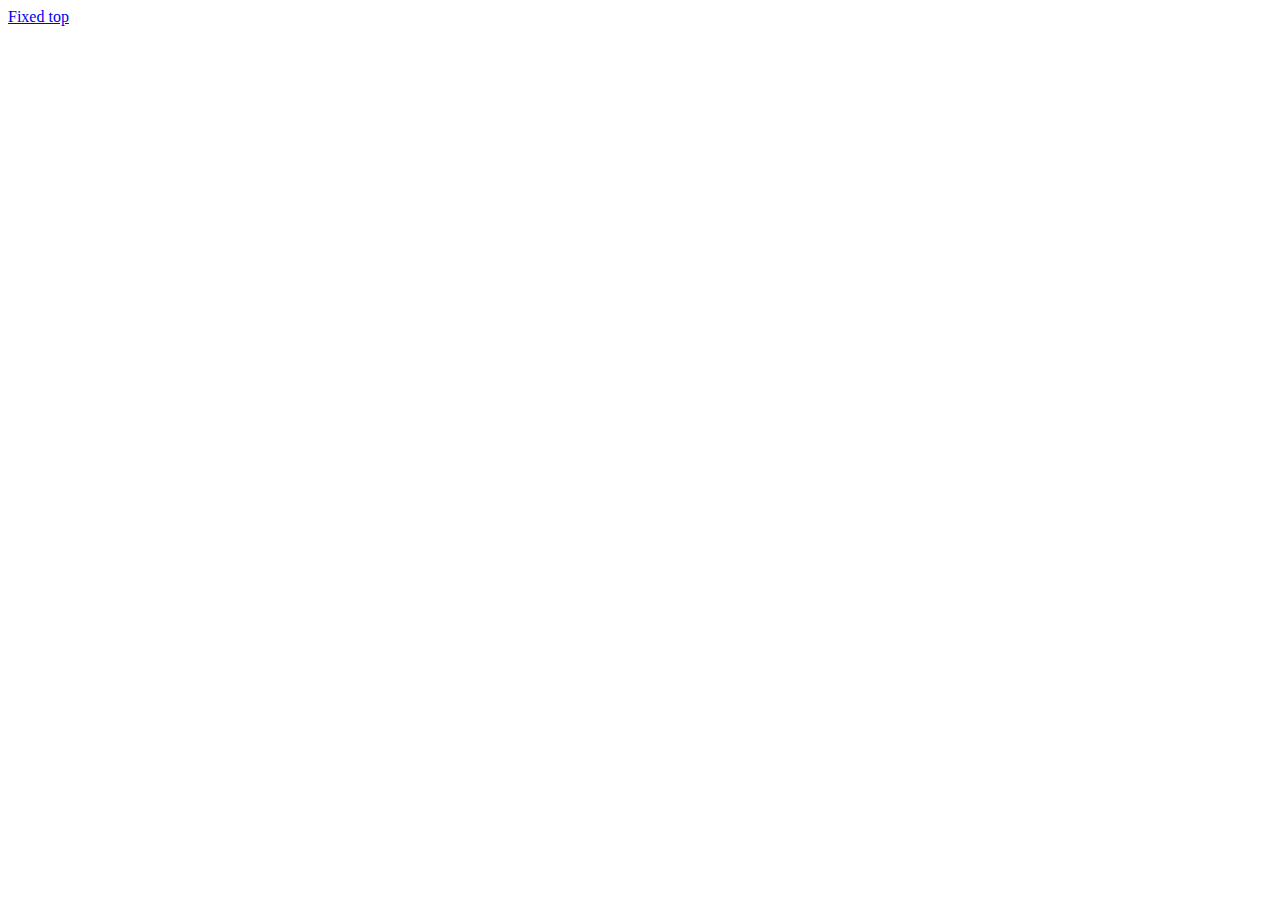
==== index.html @ f2968cff "added another persona, and fixed some typos into the personas file" ====
<!doctype html>
<html lang="en">
<head>
    <meta charset="utf-8">
    <meta name="viewport" content="width=device-width, initial-scale=1">
    <title>Marigold Moon Healing</title>
    <link href="https://cdn.jsdelivr.net/npm/bootstrap@5.2.0-beta1/dist/css/bootstrap.min.css" rel="stylesheet" integrity="sha384-0evHe/X+R7YkIZDRvuzKMRqM+OrBnVFBL6DOitfPri4tjfHxaWutUpFmBp4vmVor" crossorigin="anonymous">
</head>
<body>
<nav class="navbar fixed-top bg-light">
    <div class="container-fluid">
        <a class="navbar-brand" href="#">Fixed top</a>
    </div>
</nav>
<script src="https://cdn.jsdelivr.net/npm/bootstrap@5.2.0-beta1/dist/js/bootstrap.bundle.min.js" integrity="sha384-pprn3073KE6tl6bjs2QrFaJGz5/SUsLqktiwsUTF55Jfv3qYSDhgCecCxMW52nD2" crossorigin="anonymous"></script>
</body>
</html>
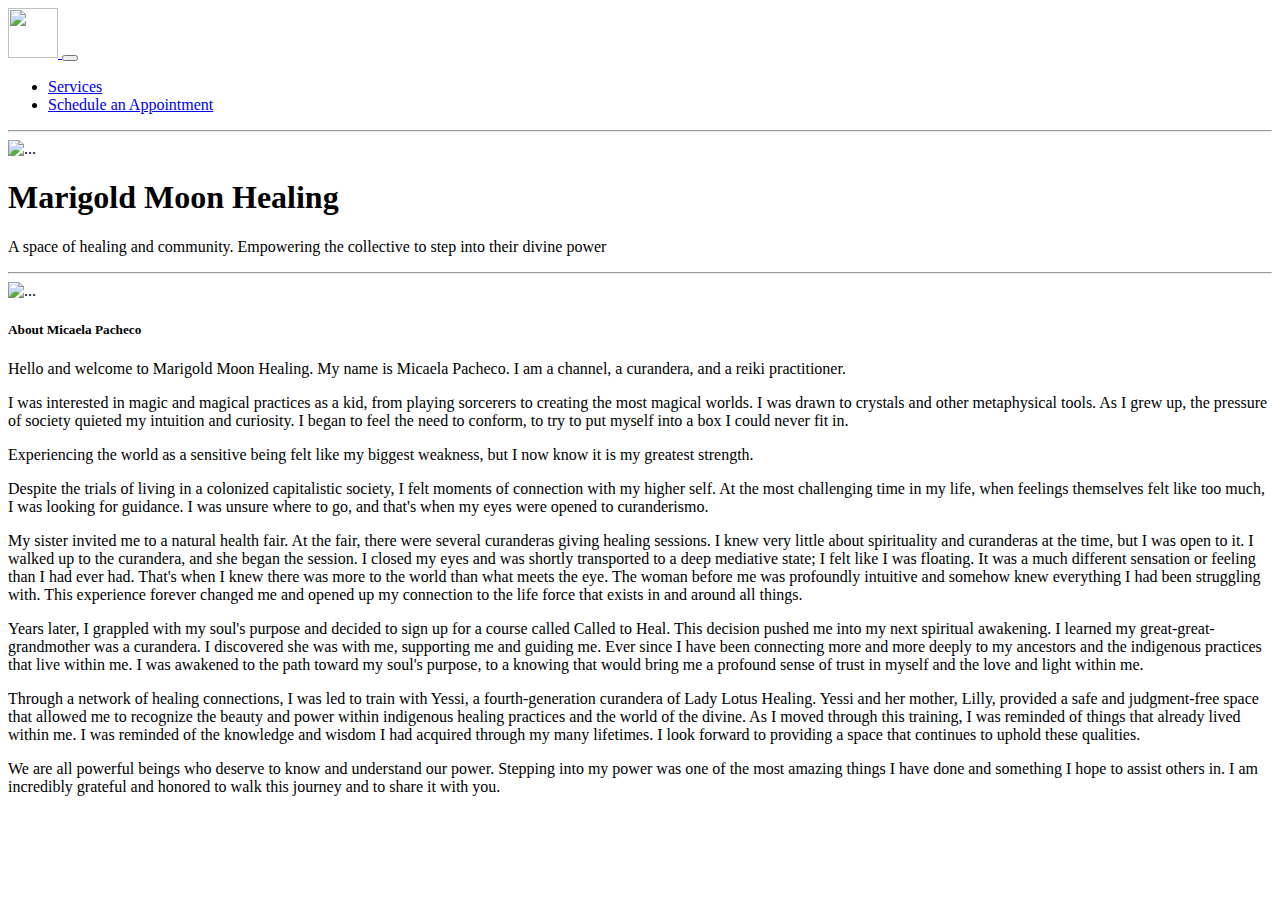
==== commit 61b0a53d: "cleaned up the home page, added placeholder image to bio section, vertically centered text in banner" ====
--- a/index.html
+++ b/index.html
@@ -3,15 +3,110 @@
 <head>
     <meta charset="utf-8">
     <meta name="viewport" content="width=device-width, initial-scale=1">
+    <link href="https://cdn.jsdelivr.net/npm/bootstrap@5.2.0-beta1/dist/css/bootstrap.min.css" rel="stylesheet"
+          integrity="sha384-0evHe/X+R7YkIZDRvuzKMRqM+OrBnVFBL6DOitfPri4tjfHxaWutUpFmBp4vmVor" crossorigin="anonymous">
+    <link rel="stylesheet" type="text/css" href="custom.css">
     <title>Marigold Moon Healing</title>
-    <link href="https://cdn.jsdelivr.net/npm/bootstrap@5.2.0-beta1/dist/css/bootstrap.min.css" rel="stylesheet" integrity="sha384-0evHe/X+R7YkIZDRvuzKMRqM+OrBnVFBL6DOitfPri4tjfHxaWutUpFmBp4vmVor" crossorigin="anonymous">
 </head>
-<body>
-<nav class="navbar fixed-top bg-light">
+<nav class="navbar fixed-top navbar-expand-lg navbar-dark">
     <div class="container-fluid">
-        <a class="navbar-brand" href="#">Fixed top</a>
+        <a class="navbar-brand" href="index.html">
+            <img src="Photos/similar-logo.svg" alt="" width="50px" height="50px">
+        </a>
+        <button class="navbar-toggler" type="button" data-bs-toggle="collapse" data-bs-target="#navbarNav"
+                aria-controls="navbarNav" aria-expanded="false" aria-label="Toggle navigation">
+            <span class="navbar-toggler-icon"></span>
+        </button>
+        <div class="collapse navbar-collapse" id="navbarNav">
+            <ul class="navbar-nav">
+                <li class="nav-item">
+                    <a class="nav-link" href="services.html">Services</a>
+                </li>
+                <li class="nav-item">
+                    <a class="nav-link" href="https://marigoldmoonhealing.as.me/">Schedule an Appointment</a>
+                </li>
+            </ul>
+        </div>
     </div>
 </nav>
-<script src="https://cdn.jsdelivr.net/npm/bootstrap@5.2.0-beta1/dist/js/bootstrap.bundle.min.js" integrity="sha384-pprn3073KE6tl6bjs2QrFaJGz5/SUsLqktiwsUTF55Jfv3qYSDhgCecCxMW52nD2" crossorigin="anonymous"></script>
+
+<body class="pt-5">
+<hr class="my-4">
+<div class="container-fluid mt-4">
+
+    <div class="rounded">
+        <div class="card text-white text-center">
+            <img src="Photos/banner-resize.jpg" class="card-img" alt="...">
+            <div class="card-img-overlay bg-secondary bg-opacity-75">
+                <div class="position-absolute top-50 start-50 translate-middle">
+                    <h1 class="card-title display-1">Marigold Moon Healing</h1>
+                    <p class="card-text">A space of healing and community. Empowering the collective to step into their divine power</p>
+                </div>
+            </div>
+        </div>
+        <hr class="my-4">
+
+        <div class="container-fluid mt-4">
+            <div class="card m-3" style="">
+                <div class="row m-3 g-0">
+                    <div class="col-md-4">
+                        <img src="https://placeholder.pics/svg/500x500"
+                             class="img-fluid rounded" alt="...">
+                    </div>
+                    <div class="col-md-8">
+                        <div class="card-body">
+                            <h5 class="card-title text-center">About Micaela Pacheco</h5>
+                            <p class="card-text">
+                            <p>Hello and welcome to Marigold Moon Healing. My name is Micaela Pacheco. I am a channel, a
+                                curandera, and a reiki practitioner.</p>
+                            <p>I was interested in magic and magical practices as a kid, from playing sorcerers to
+                                creating the most magical worlds. I was drawn to crystals and other metaphysical tools.
+                                As I grew up, the pressure of society quieted my intuition and curiosity. I began to
+                                feel the need to conform, to try to put myself into a box I could never fit in.</p>
+                            <p>Experiencing the world as a sensitive being felt like my biggest weakness, but I now know
+                                it is my greatest strength.</p>
+                            <p>Despite the trials of living in a colonized capitalistic society, I felt moments of
+                                connection with my higher self. At the most challenging time in my life, when feelings
+                                themselves felt like too much, I was looking for guidance. I was unsure where to go, and
+                                that's when my eyes were opened to curanderismo.</p>
+                            <p>My sister invited me to a natural health fair. At the fair, there were several curanderas
+                                giving healing sessions. I knew very little about spirituality and curanderas at the
+                                time, but I was open to it. I walked up to the curandera, and she began the session. I
+                                closed my eyes and was shortly transported to a deep mediative state; I felt like I was
+                                floating. It was a much different sensation or feeling than I had ever had. That's when
+                                I knew there was more to the world than what meets the eye. The woman before me was
+                                profoundly intuitive and somehow knew everything I had been struggling with. This
+                                experience forever changed me and opened up my connection to the life force that exists
+                                in and around all things.</p>
+                            <p>Years later, I grappled with my soul's purpose and decided to sign up for a course called
+                                Called to Heal. This decision pushed me into my next spiritual awakening. I learned my
+                                great-great-grandmother was a curandera. I discovered she was with me, supporting me and
+                                guiding me. Ever since I have been connecting more and more deeply to my ancestors and
+                                the indigenous practices that live within me. I was awakened to the path toward my
+                                soul's purpose, to a knowing that would bring me a profound sense of trust in myself and
+                                the love and light within me.</p>
+                            <p>Through a network of healing connections, I was led to train with Yessi, a
+                                fourth-generation curandera of Lady Lotus Healing. Yessi and her mother, Lilly, provided
+                                a safe and judgment-free space that allowed me to recognize the beauty and power within
+                                indigenous healing practices and the world of the divine. As I moved through this
+                                training, I was reminded of things that already lived within me. I was reminded of the
+                                knowledge and wisdom I had acquired through my many lifetimes.
+                                I look forward to providing a space that continues to uphold these qualities.
+                            </p>
+                            <p>We are all powerful beings who deserve to know and understand our power. Stepping into my
+                                power was one of the most amazing things I have done and something I hope to assist
+                                others in. I am incredibly grateful and honored to walk this journey and to share it
+                                with you.
+                            </p>
+                        </div>
+                    </div>
+                </div>
+            </div>
+        </div>
+    </div>
+</div>
+<script src="https://cdn.jsdelivr.net/npm/bootstrap@5.2.0-beta1/dist/js/bootstrap.bundle.min.js"
+        integrity="sha384-pprn3073KE6tl6bjs2QrFaJGz5/SUsLqktiwsUTF55Jfv3qYSDhgCecCxMW52nD2"
+        crossorigin="anonymous"></script>
 </body>
 </html>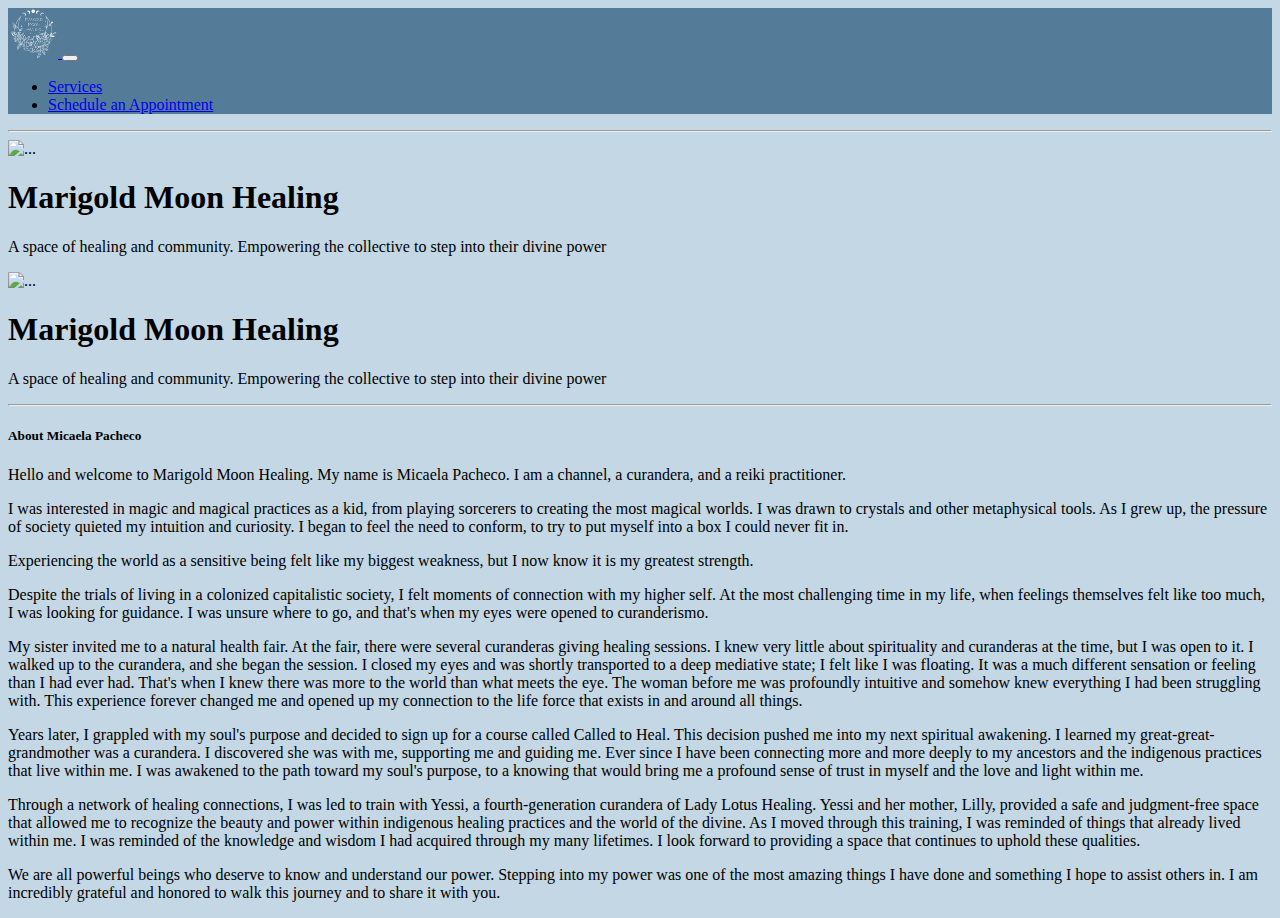
==== commit e5ef928d: "added remaining photo content" ====
--- a/index.html
+++ b/index.html
@@ -11,7 +11,7 @@
 <nav class="navbar fixed-top navbar-expand-lg navbar-dark">
     <div class="container-fluid">
         <a class="navbar-brand" href="index.html">
-            <img src="Photos/similar-logo.svg" alt="" width="50px" height="50px">
+            <img src="Photos/logo-transparent.png" alt="" width="50px" height="50px">
         </a>
         <button class="navbar-toggler" type="button" data-bs-toggle="collapse" data-bs-target="#navbarNav"
                 aria-controls="navbarNav" aria-expanded="false" aria-label="Toggle navigation">
@@ -32,28 +32,45 @@
 
 <body class="pt-5">
 <hr class="my-4">
+<div class="d-none d-lg-block">
+    <div class="card text-white text-center">
+        <img src="Photos/banner-resize.jpg" class="card-img" alt="...">
+        <div class="card-img-overlay bg-secondary bg-opacity-75">
+            <div class="position-absolute top-50 start-50 translate-middle">
+                <h1 class="card-title display-1">Marigold Moon Healing</h1>
+                <p class="card-text">A space of healing and community. Empowering the collective to step into their
+                    divine power</p>
+            </div>
+        </div>
+    </div>
+</div>
+
 <div class="container-fluid mt-4">
-
-    <div class="rounded">
+    <div class="col-md-4 d-lg-none">
         <div class="card text-white text-center">
             <img src="Photos/banner-resize.jpg" class="card-img" alt="...">
             <div class="card-img-overlay bg-secondary bg-opacity-75">
-                <div class="position-absolute top-50 start-50 translate-middle">
-                    <h1 class="card-title display-1">Marigold Moon Healing</h1>
-                    <p class="card-text">A space of healing and community. Empowering the collective to step into their divine power</p>
+                <div>
+                    <h1 class="card-title">Marigold Moon Healing</h1>
+                    <p class="card-text">A space of healing and community. Empowering the collective to step into their
+                        divine power</p>
                 </div>
             </div>
         </div>
+    </div>
+
+
+    <div class="rounded">
+
         <hr class="my-4">
-
         <div class="container-fluid mt-4">
             <div class="card m-3" style="">
-                <div class="row m-3 g-0">
-                    <div class="col-md-4">
-                        <img src="https://placeholder.pics/svg/500x500"
-                             class="img-fluid rounded" alt="...">
-                    </div>
-                    <div class="col-md-8">
+<!--                <div class="row m-3 g-0">-->
+<!--                    <div class="col-md-4">-->
+<!--                        <img src="https://placeholder.pics/svg/500x500"-->
+<!--                             class="img-fluid rounded" alt="...">-->
+<!--                    </div>-->
+<!--                    <div class="col-md-8">-->
                         <div class="card-body">
                             <h5 class="card-title text-center">About Micaela Pacheco</h5>
                             <p class="card-text">
--- a/custom.css
+++ b/custom.css
@@ -0,0 +1,7 @@
+.navbar {
+    background-color: #547c99;
+}
+
+body {
+    background-color: #C3D7E5;
+}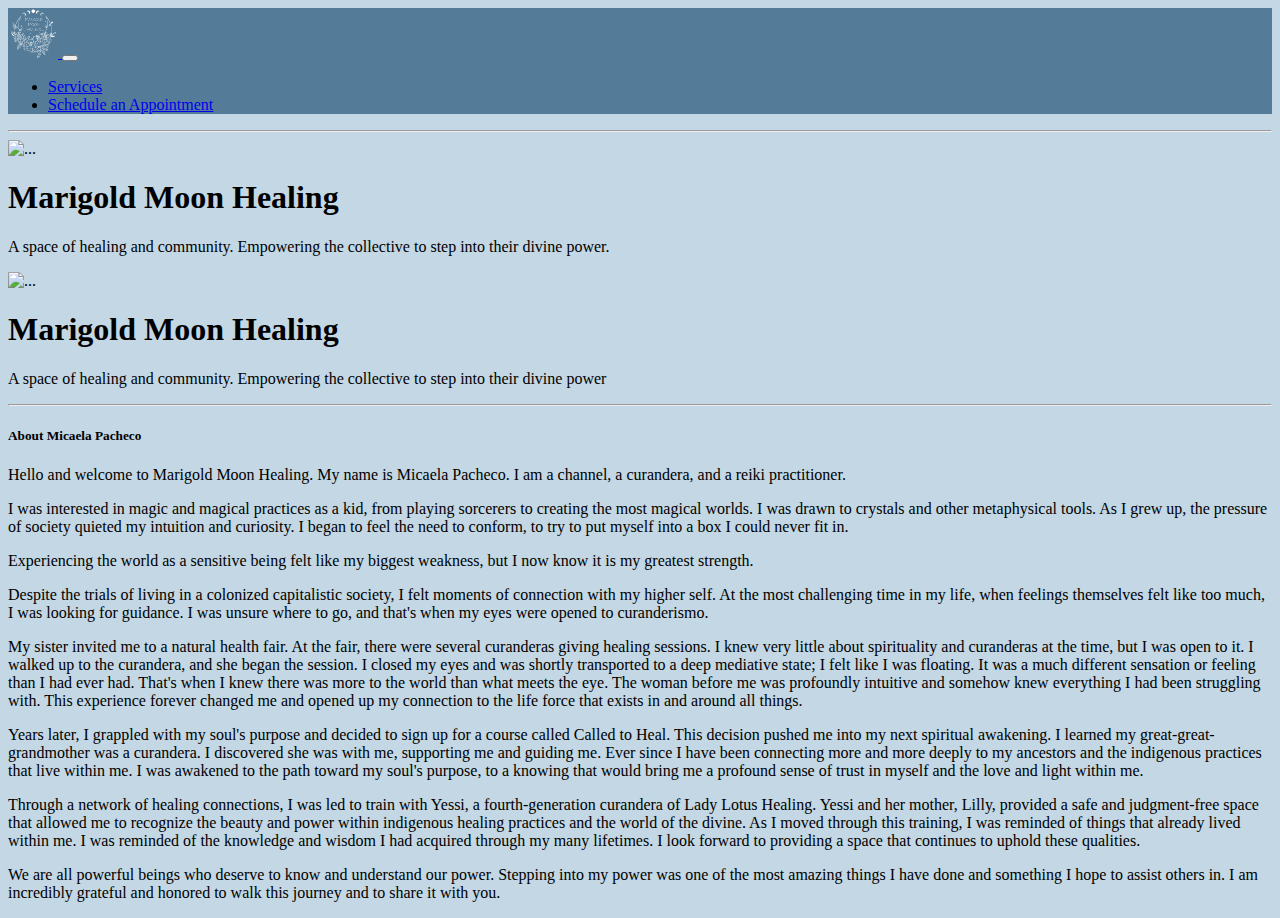
==== commit be80d2bc: "added a period at the end of the mission statment" ====
--- a/index.html
+++ b/index.html
@@ -39,7 +39,7 @@
             <div class="position-absolute top-50 start-50 translate-middle">
                 <h1 class="card-title display-1">Marigold Moon Healing</h1>
                 <p class="card-text">A space of healing and community. Empowering the collective to step into their
-                    divine power</p>
+                    divine power.</p>
             </div>
         </div>
     </div>
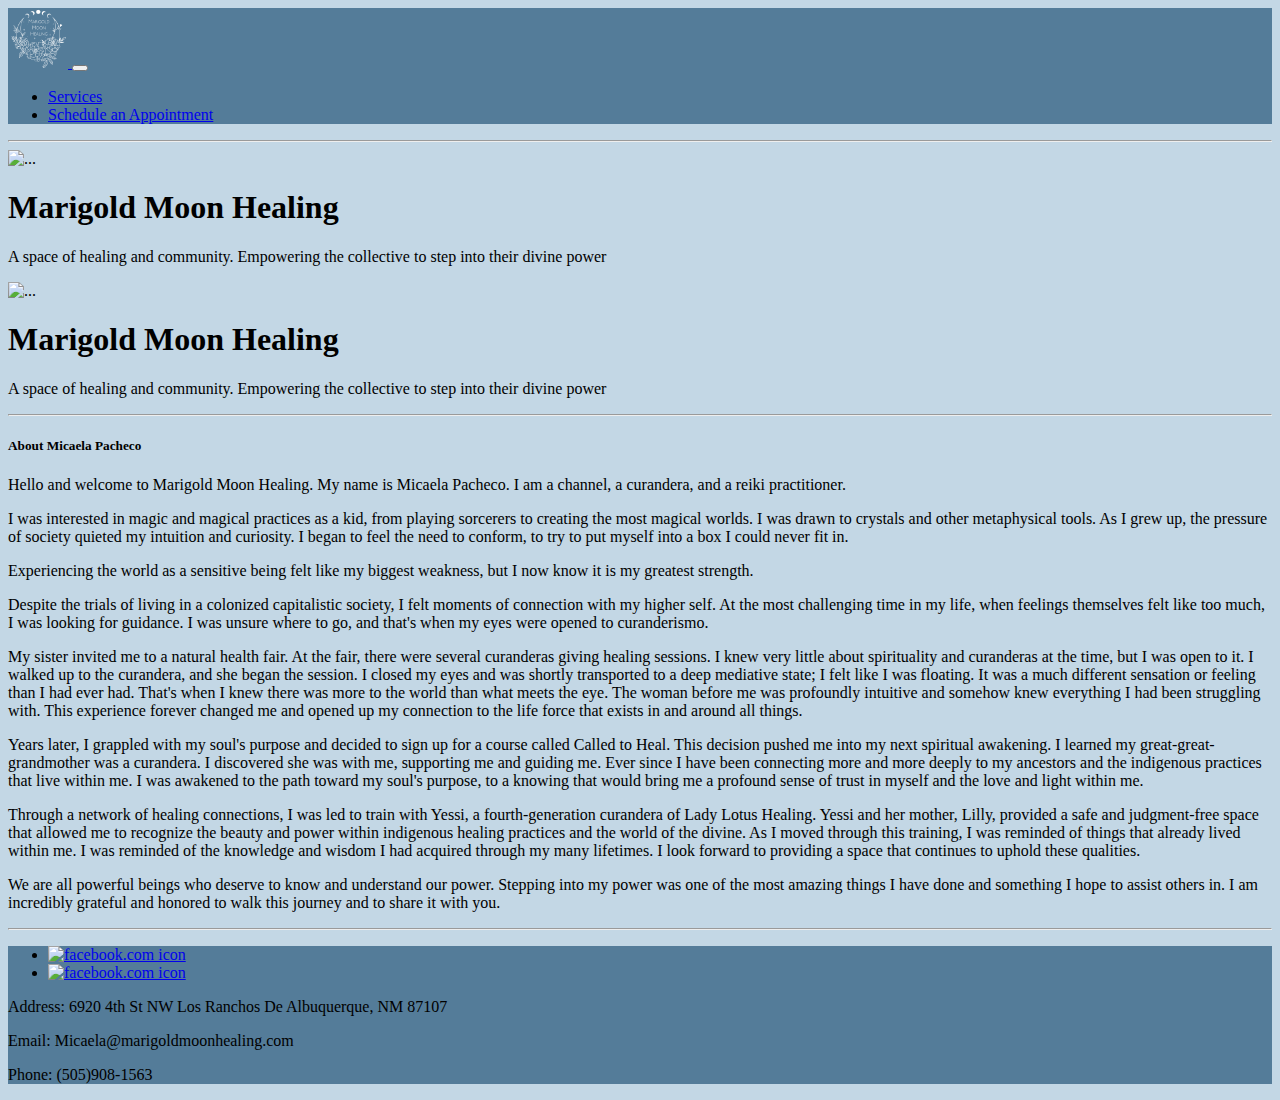
==== commit 9f5ff399: "changed the footer layout and did some more styling" ====
--- a/index.html
+++ b/index.html
@@ -7,11 +7,12 @@
           integrity="sha384-0evHe/X+R7YkIZDRvuzKMRqM+OrBnVFBL6DOitfPri4tjfHxaWutUpFmBp4vmVor" crossorigin="anonymous">
     <link rel="stylesheet" type="text/css" href="custom.css">
     <title>Marigold Moon Healing</title>
+    <link rel="icon" href="Photos/icon.svg">
 </head>
 <nav class="navbar fixed-top navbar-expand-lg navbar-dark">
     <div class="container-fluid">
         <a class="navbar-brand" href="index.html">
-            <img src="Photos/logo-transparent.png" alt="" width="50px" height="50px">
+            <img src="Photos/logo-transparent.png" alt="" width="60x" height="60px">
         </a>
         <button class="navbar-toggler" type="button" data-bs-toggle="collapse" data-bs-target="#navbarNav"
                 aria-controls="navbarNav" aria-expanded="false" aria-label="Toggle navigation">
@@ -32,18 +33,19 @@
 
 <body class="pt-5">
 <hr class="my-4">
-<div class="d-none d-lg-block">
-    <div class="card text-white text-center">
-        <img src="Photos/banner-resize.jpg" class="card-img" alt="...">
-        <div class="card-img-overlay bg-secondary bg-opacity-75">
-            <div class="position-absolute top-50 start-50 translate-middle">
-                <h1 class="card-title display-1">Marigold Moon Healing</h1>
-                <p class="card-text">A space of healing and community. Empowering the collective to step into their
-                    divine power.</p>
+
+    <div class="container-fluid d-none d-lg-block">
+        <div class="card text-white text-center">
+            <img src="Photos/banner-resize.jpg" class="card-img" alt="...">
+            <div class="card-img-overlay bg-secondary bg-opacity-75">
+                <div class="position-absolute top-50 start-50 translate-middle">
+                    <h1 class="card-title display-1">Marigold Moon Healing</h1>
+                    <p class="card-text">A space of healing and community. Empowering the collective to step into their
+                        divine power</p>
+                </div>
             </div>
         </div>
     </div>
-</div>
 
 <div class="container-fluid mt-4">
     <div class="col-md-4 d-lg-none">
@@ -120,8 +122,34 @@
                 </div>
             </div>
         </div>
+<hr class="my-4">
+
+<!-- Footer -->
+<footer class="footer text-center">
+    <div class="p-2">
+        <ul class="nav justify-content-center list-unstyled d-flex p-2">
+
+            <li class="ms-3"><a class="text-white" href="https://www.facebook.com/marigoldmoonhealing"><img src="https://icon.horse/icon/facebook.com" alt="facebook.com icon" width="30px" height="30px"></a></li>
+            <li class="ms-3"><a class="text-white" href="https://www.facebook.com/marigoldmoonhealing"><img src="https://icon.horse/icon/instagram.com
+" alt="facebook.com icon" width="30px" height="30px"></a></li>
+        </ul>
+        <p class="text-white">Address: 6920 4th St NW Los Ranchos De Albuquerque, NM 87107</p>
+        <p class="text-white">Email: Micaela@marigoldmoonhealing.com</p>
+        <p class="text-white">Phone: (505)908-1563</p>
+
     </div>
-</div>
+
+<!--    <div class="text-center p-2">-->
+<!--        <p class="text-dark">Email: Micaela@marigoldmoonhealing.com</p>-->
+<!--    </div>-->
+<!--    <div class="text-center p-2">-->
+<!--        <p class="text-dark">Phone: (505)908-1563</p>-->
+<!--    </div>-->
+
+</footer>
+<!-- Footer -->
+
+
 <script src="https://cdn.jsdelivr.net/npm/bootstrap@5.2.0-beta1/dist/js/bootstrap.bundle.min.js"
         integrity="sha384-pprn3073KE6tl6bjs2QrFaJGz5/SUsLqktiwsUTF55Jfv3qYSDhgCecCxMW52nD2"
         crossorigin="anonymous"></script>
--- a/custom.css
+++ b/custom.css
@@ -4,4 +4,8 @@
 
 body {
     background-color: #C3D7E5;
+}
+
+.footer {
+    background-color: #547c99;
 }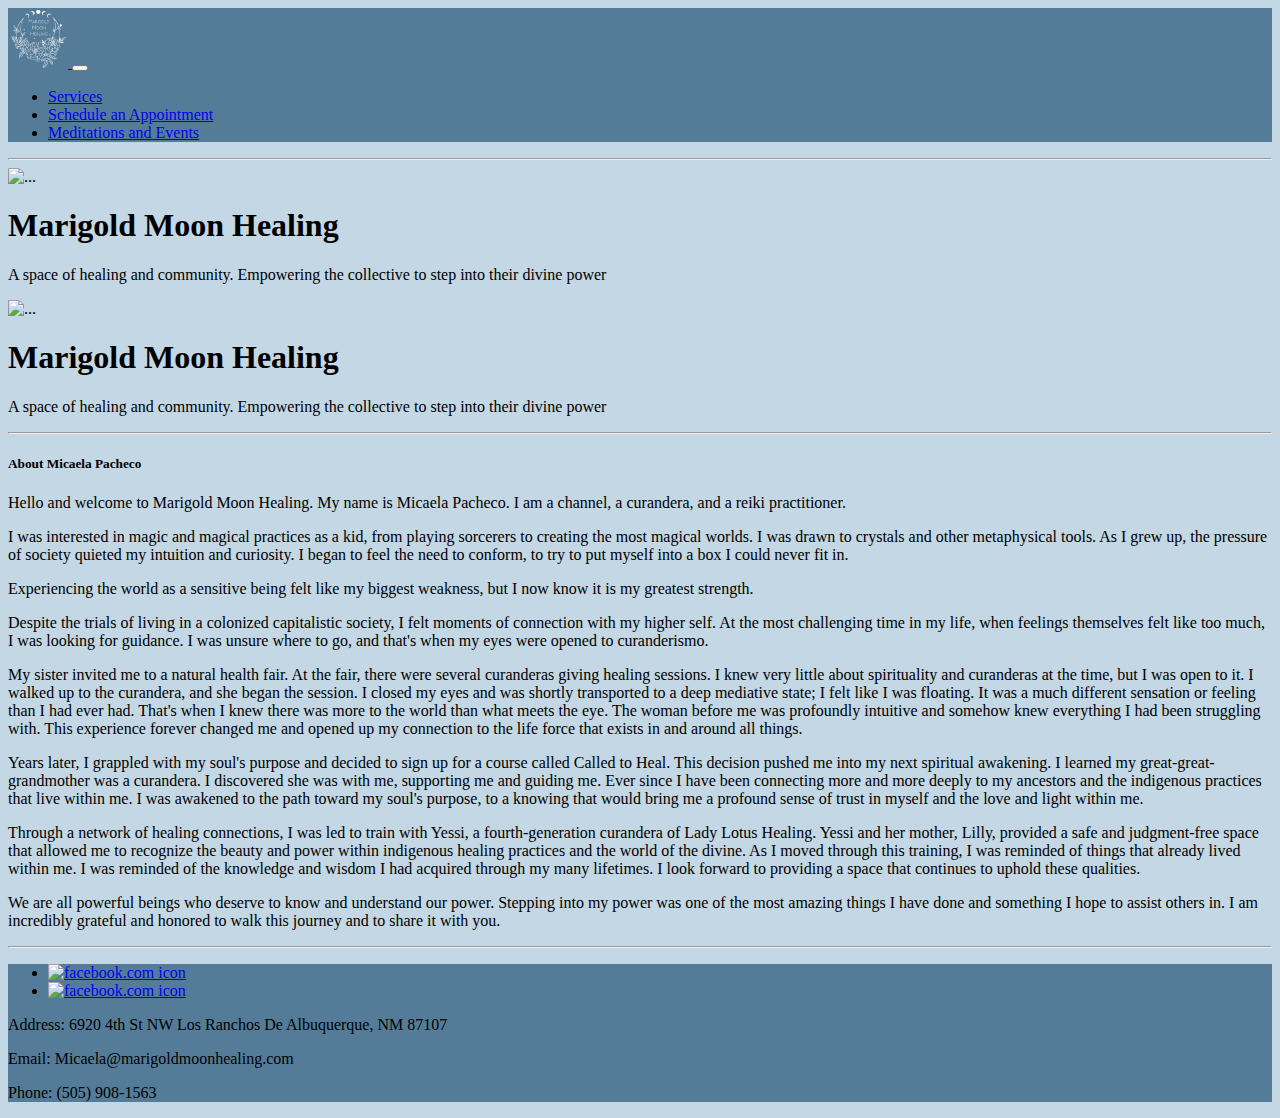
==== commit 050e02d3: "merging" ====
--- a/index.html
+++ b/index.html
@@ -25,6 +25,9 @@
                 </li>
                 <li class="nav-item">
                     <a class="nav-link" href="https://marigoldmoonhealing.as.me/">Schedule an Appointment</a>
+                </li>
+                <li class="nav-item">
+                    <a class="nav-link" href="https://marigoldmoonhealing.as.me/schedule.php?appointmentType=35818698">Meditations and Events</a>
                 </li>
             </ul>
         </div>
@@ -130,21 +133,14 @@
         <ul class="nav justify-content-center list-unstyled d-flex p-2">
 
             <li class="ms-3"><a class="text-white" href="https://www.facebook.com/marigoldmoonhealing"><img src="https://icon.horse/icon/facebook.com" alt="facebook.com icon" width="30px" height="30px"></a></li>
-            <li class="ms-3"><a class="text-white" href="https://www.facebook.com/marigoldmoonhealing"><img src="https://icon.horse/icon/instagram.com
+            <li class="ms-3"><a class="text-white" href="https://instagram.com/marigoldmoonhealing?r=nametag"><img src="https://icon.horse/icon/instagram.com
 " alt="facebook.com icon" width="30px" height="30px"></a></li>
         </ul>
         <p class="text-white">Address: 6920 4th St NW Los Ranchos De Albuquerque, NM 87107</p>
         <p class="text-white">Email: Micaela@marigoldmoonhealing.com</p>
-        <p class="text-white">Phone: (505)908-1563</p>
+        <p class="text-white">Phone: (505) 908-1563</p>
 
     </div>
-
-<!--    <div class="text-center p-2">-->
-<!--        <p class="text-dark">Email: Micaela@marigoldmoonhealing.com</p>-->
-<!--    </div>-->
-<!--    <div class="text-center p-2">-->
-<!--        <p class="text-dark">Phone: (505)908-1563</p>-->
-<!--    </div>-->
 
 </footer>
 <!-- Footer -->
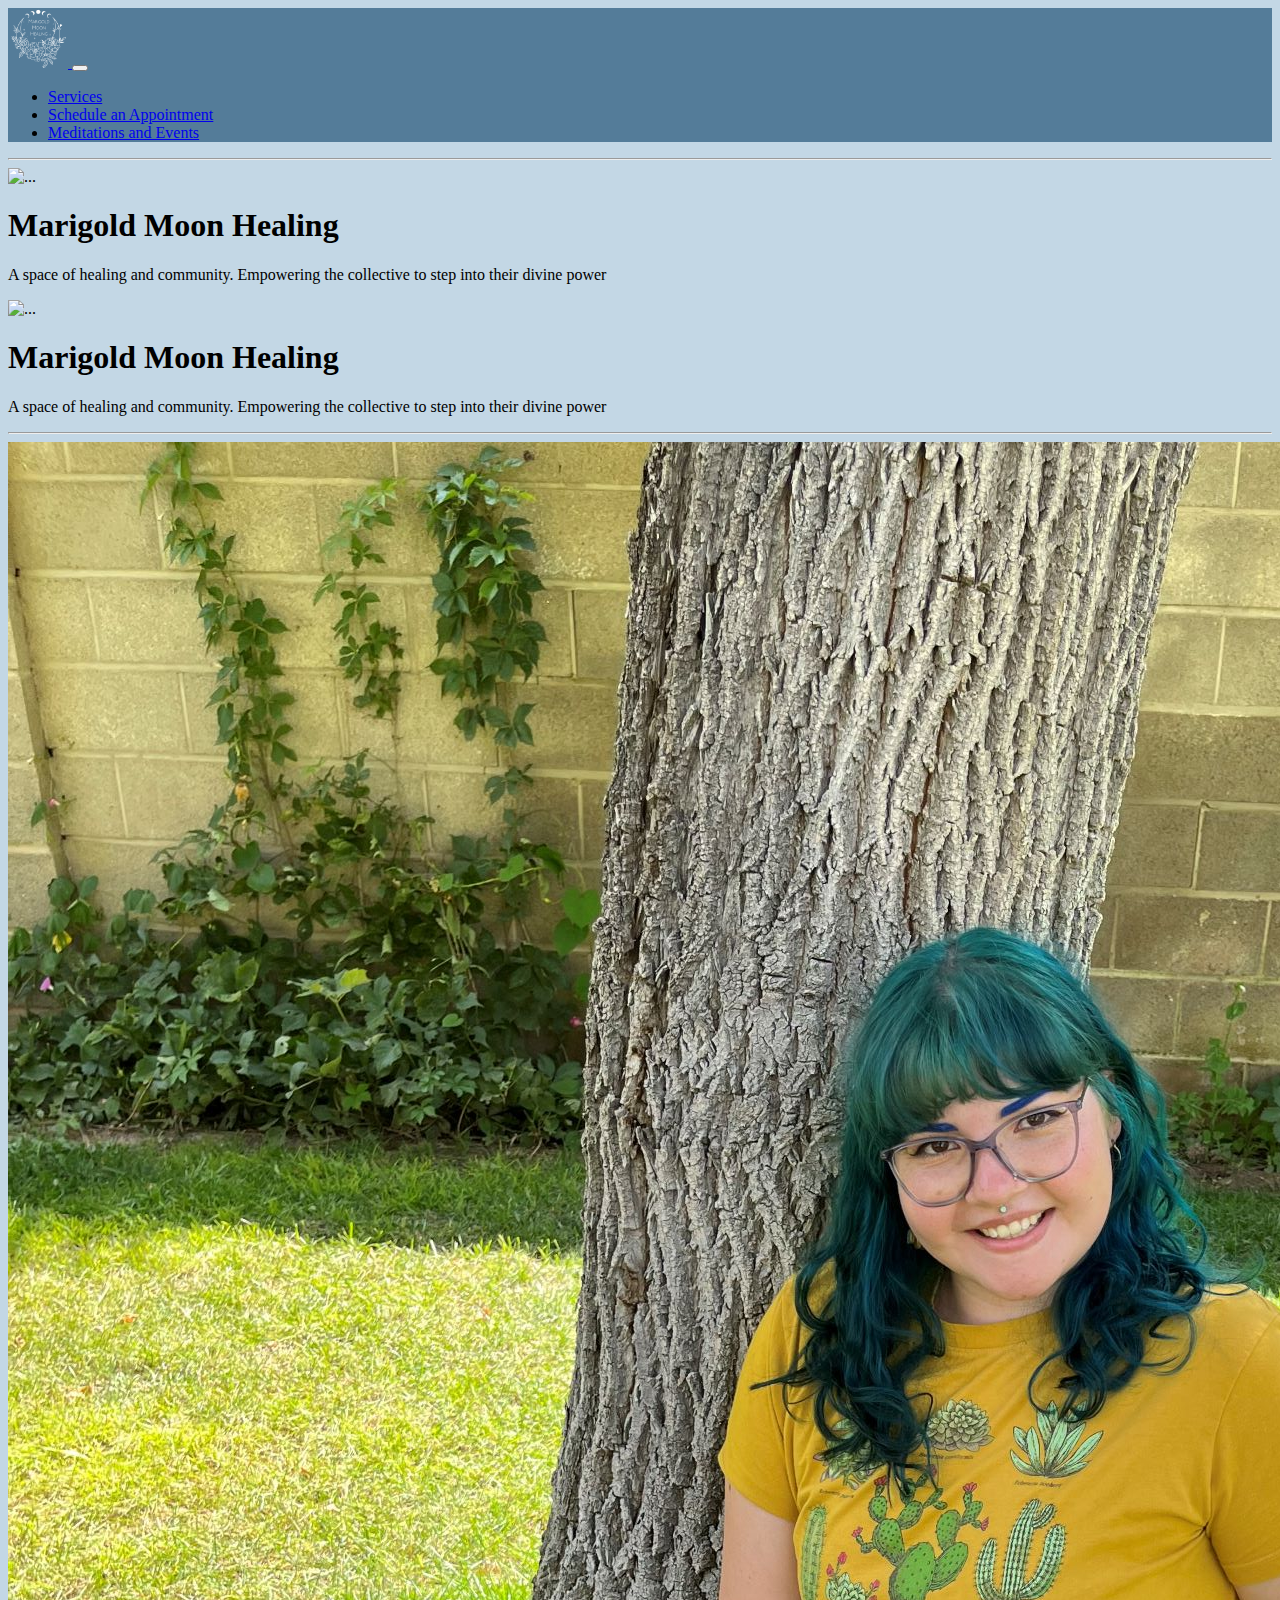
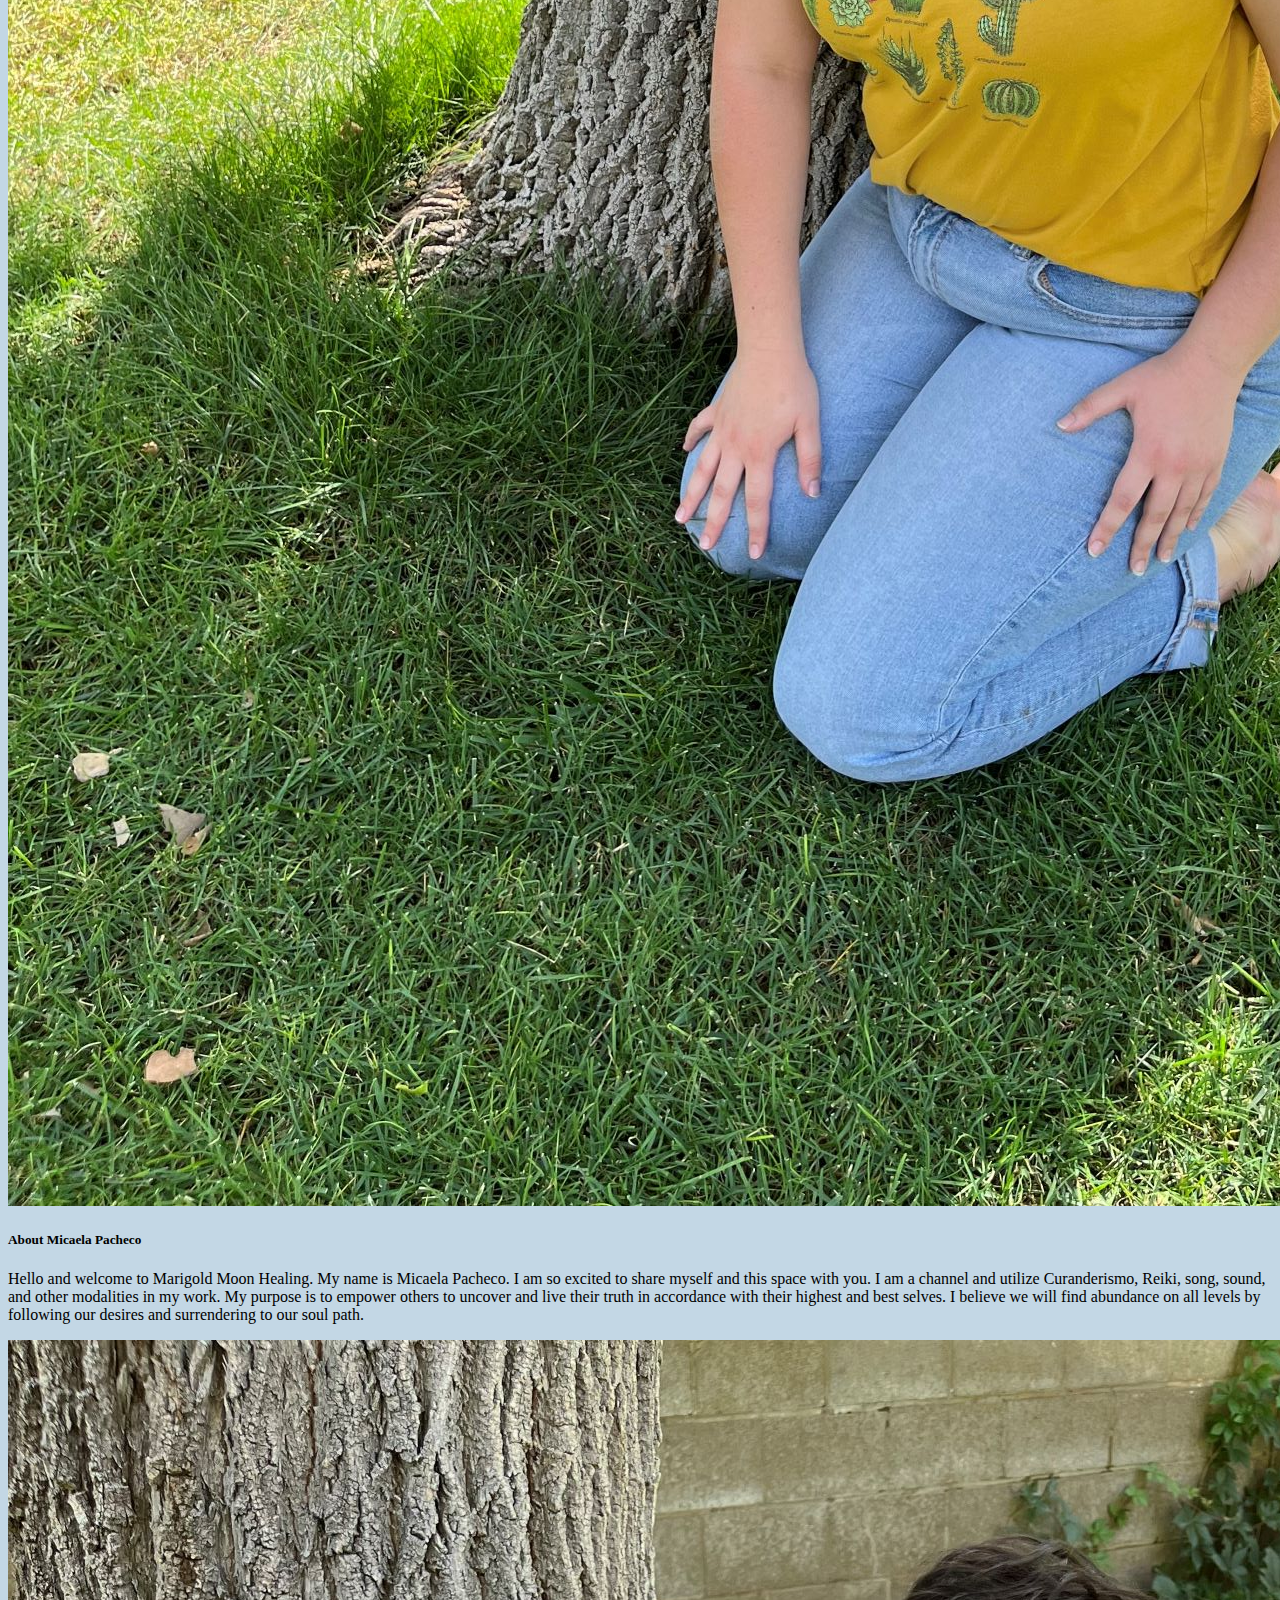
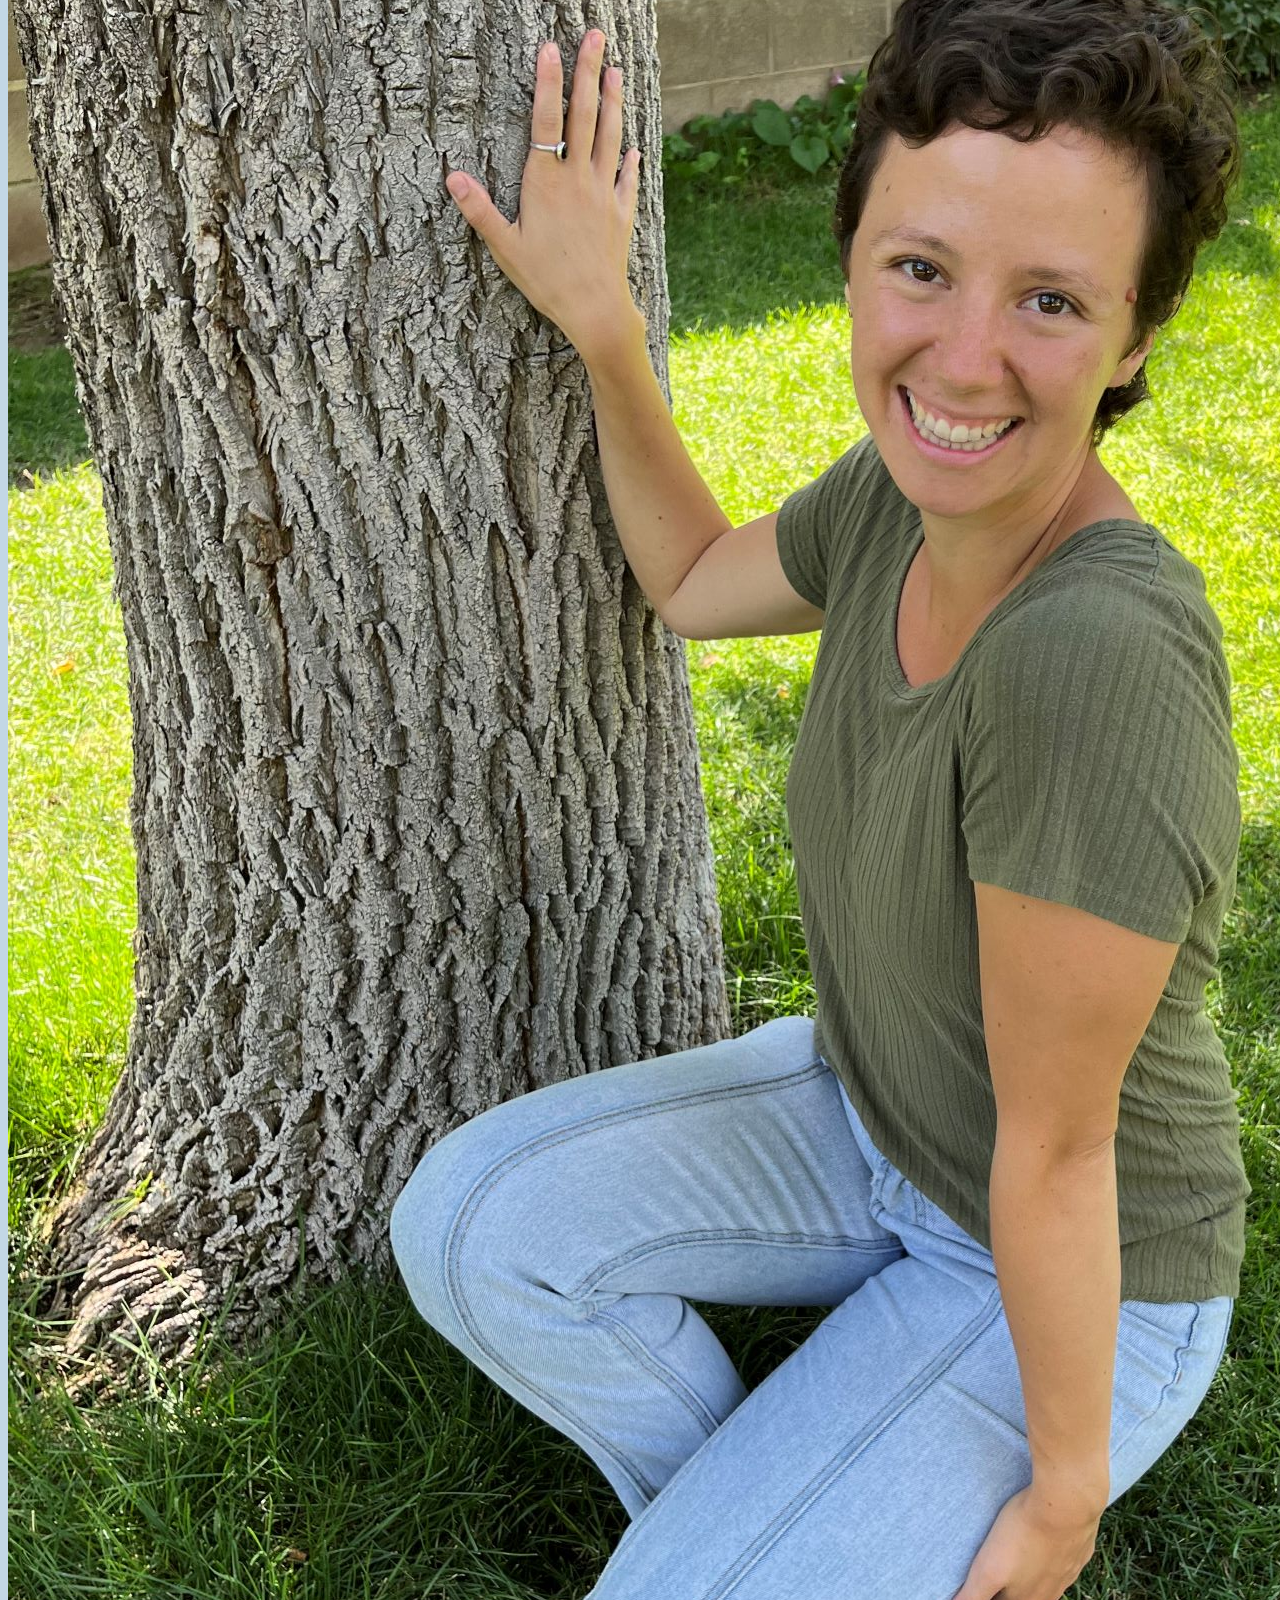
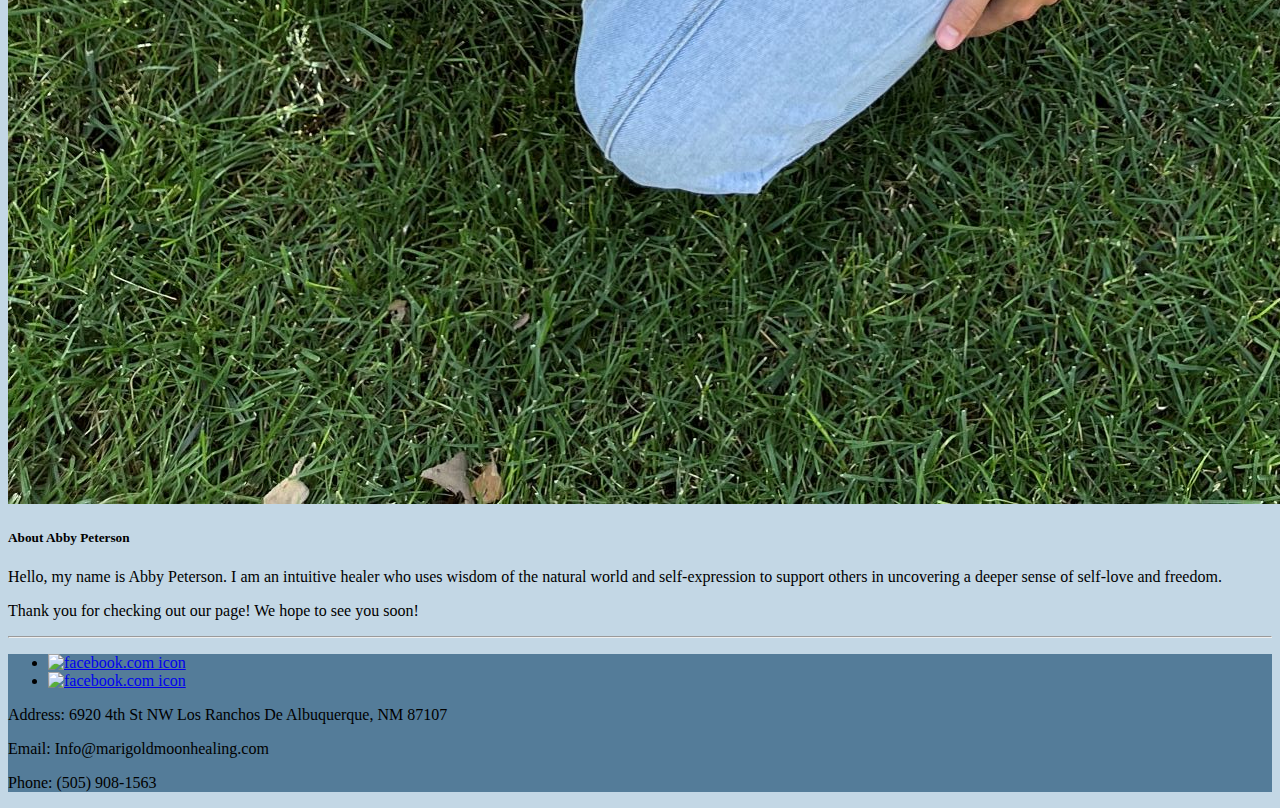
==== commit 960e1682: "changed bio section, removed service card" ====
--- a/index.html
+++ b/index.html
@@ -63,69 +63,48 @@
             </div>
         </div>
     </div>
+    
+    <hr class="mt-5">
 
-
-    <div class="rounded">
-
-        <hr class="my-4">
-        <div class="container-fluid mt-4">
-            <div class="card m-3" style="">
-<!--                <div class="row m-3 g-0">-->
-<!--                    <div class="col-md-4">-->
-<!--                        <img src="https://placeholder.pics/svg/500x500"-->
-<!--                             class="img-fluid rounded" alt="...">-->
-<!--                    </div>-->
-<!--                    <div class="col-md-8">-->
-                        <div class="card-body">
-                            <h5 class="card-title text-center">About Micaela Pacheco</h5>
-                            <p class="card-text">
-                            <p>Hello and welcome to Marigold Moon Healing. My name is Micaela Pacheco. I am a channel, a
-                                curandera, and a reiki practitioner.</p>
-                            <p>I was interested in magic and magical practices as a kid, from playing sorcerers to
-                                creating the most magical worlds. I was drawn to crystals and other metaphysical tools.
-                                As I grew up, the pressure of society quieted my intuition and curiosity. I began to
-                                feel the need to conform, to try to put myself into a box I could never fit in.</p>
-                            <p>Experiencing the world as a sensitive being felt like my biggest weakness, but I now know
-                                it is my greatest strength.</p>
-                            <p>Despite the trials of living in a colonized capitalistic society, I felt moments of
-                                connection with my higher self. At the most challenging time in my life, when feelings
-                                themselves felt like too much, I was looking for guidance. I was unsure where to go, and
-                                that's when my eyes were opened to curanderismo.</p>
-                            <p>My sister invited me to a natural health fair. At the fair, there were several curanderas
-                                giving healing sessions. I knew very little about spirituality and curanderas at the
-                                time, but I was open to it. I walked up to the curandera, and she began the session. I
-                                closed my eyes and was shortly transported to a deep mediative state; I felt like I was
-                                floating. It was a much different sensation or feeling than I had ever had. That's when
-                                I knew there was more to the world than what meets the eye. The woman before me was
-                                profoundly intuitive and somehow knew everything I had been struggling with. This
-                                experience forever changed me and opened up my connection to the life force that exists
-                                in and around all things.</p>
-                            <p>Years later, I grappled with my soul's purpose and decided to sign up for a course called
-                                Called to Heal. This decision pushed me into my next spiritual awakening. I learned my
-                                great-great-grandmother was a curandera. I discovered she was with me, supporting me and
-                                guiding me. Ever since I have been connecting more and more deeply to my ancestors and
-                                the indigenous practices that live within me. I was awakened to the path toward my
-                                soul's purpose, to a knowing that would bring me a profound sense of trust in myself and
-                                the love and light within me.</p>
-                            <p>Through a network of healing connections, I was led to train with Yessi, a
-                                fourth-generation curandera of Lady Lotus Healing. Yessi and her mother, Lilly, provided
-                                a safe and judgment-free space that allowed me to recognize the beauty and power within
-                                indigenous healing practices and the world of the divine. As I moved through this
-                                training, I was reminded of things that already lived within me. I was reminded of the
-                                knowledge and wisdom I had acquired through my many lifetimes.
-                                I look forward to providing a space that continues to uphold these qualities.
-                            </p>
-                            <p>We are all powerful beings who deserve to know and understand our power. Stepping into my
-                                power was one of the most amazing things I have done and something I hope to assist
-                                others in. I am incredibly grateful and honored to walk this journey and to share it
-                                with you.
-                            </p>
-                        </div>
-                    </div>
+<!-- Left image card start-->
+<div class="container-fluid mt-4 pt-2">
+    <div class="card m-3" style="">
+        <div class="row m-3 g-0">
+            <div class="col-md-4">
+                <img src="Photos/bio-micaela.jpg"
+                     class="img-fluid rounded" alt="...">
+            </div>
+            <div class="col-md-8">
+                <div class="card-body">
+                    <h5 class="card-title text-center">About Micaela Pacheco</h5>
+                    <p class="card-text">Hello and welcome to Marigold Moon Healing. My name is Micaela Pacheco. I am so excited to share myself and this space with you. I am a channel and utilize Curanderismo, Reiki, song, sound, and other modalities in my work. My purpose is to empower others to uncover and live their truth in accordance with their highest and best selves. I believe we will find abundance on all levels by following our desires and surrendering to our soul path.</p>
                 </div>
             </div>
         </div>
-<hr class="my-4">
+    </div>
+</div>
+<!--Left image card end-->
+
+<!-- Left image card start-->
+<div class="container-fluid mt-4 pt-2">
+    <div class="card m-3" style="">
+        <div class="row m-3 g-0">
+            <div class="col-md-4">
+                <img src="Photos/bio-abby.jpeg"
+                     class="img-fluid rounded" alt="...">
+            </div>
+            <div class="col-md-8">
+                <div class="card-body">
+                    <h5 class="card-title text-center">About Abby Peterson</h5>
+                    <p class="card-text">Hello, my name is Abby Peterson. I am an intuitive healer who uses wisdom of the natural world and self-expression to support others in uncovering a deeper sense of self-love and freedom.</p>
+                    <p>Thank you for checking out our page! We hope to see you soon!</p>
+                </div>
+            </div>
+        </div>
+    </div>
+</div>
+<!--Left image card end-->
+<hr class="my-5">
 
 <!-- Footer -->
 <footer class="footer text-center">
@@ -137,7 +116,7 @@
 " alt="facebook.com icon" width="30px" height="30px"></a></li>
         </ul>
         <p class="text-white">Address: 6920 4th St NW Los Ranchos De Albuquerque, NM 87107</p>
-        <p class="text-white">Email: Micaela@marigoldmoonhealing.com</p>
+        <p class="text-white">Email: Info@marigoldmoonhealing.com</p>
         <p class="text-white">Phone: (505) 908-1563</p>
 
     </div>
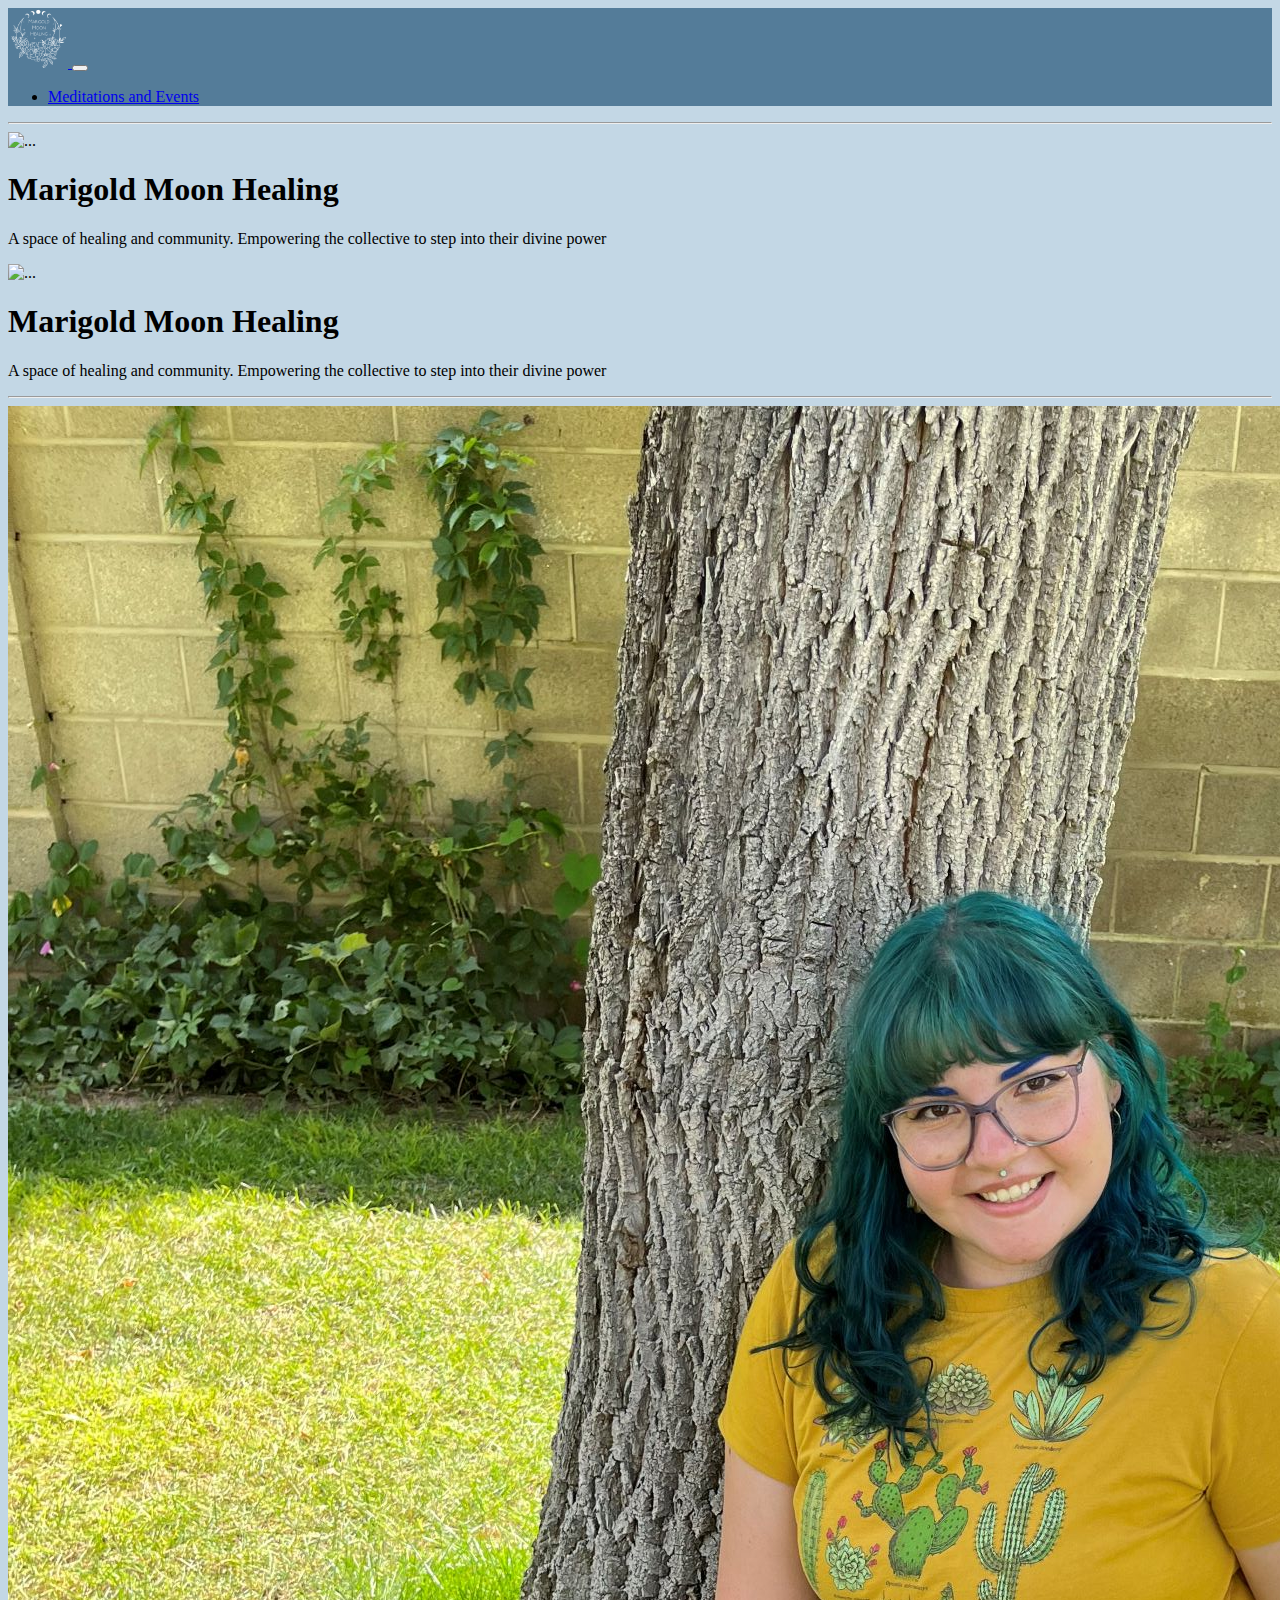
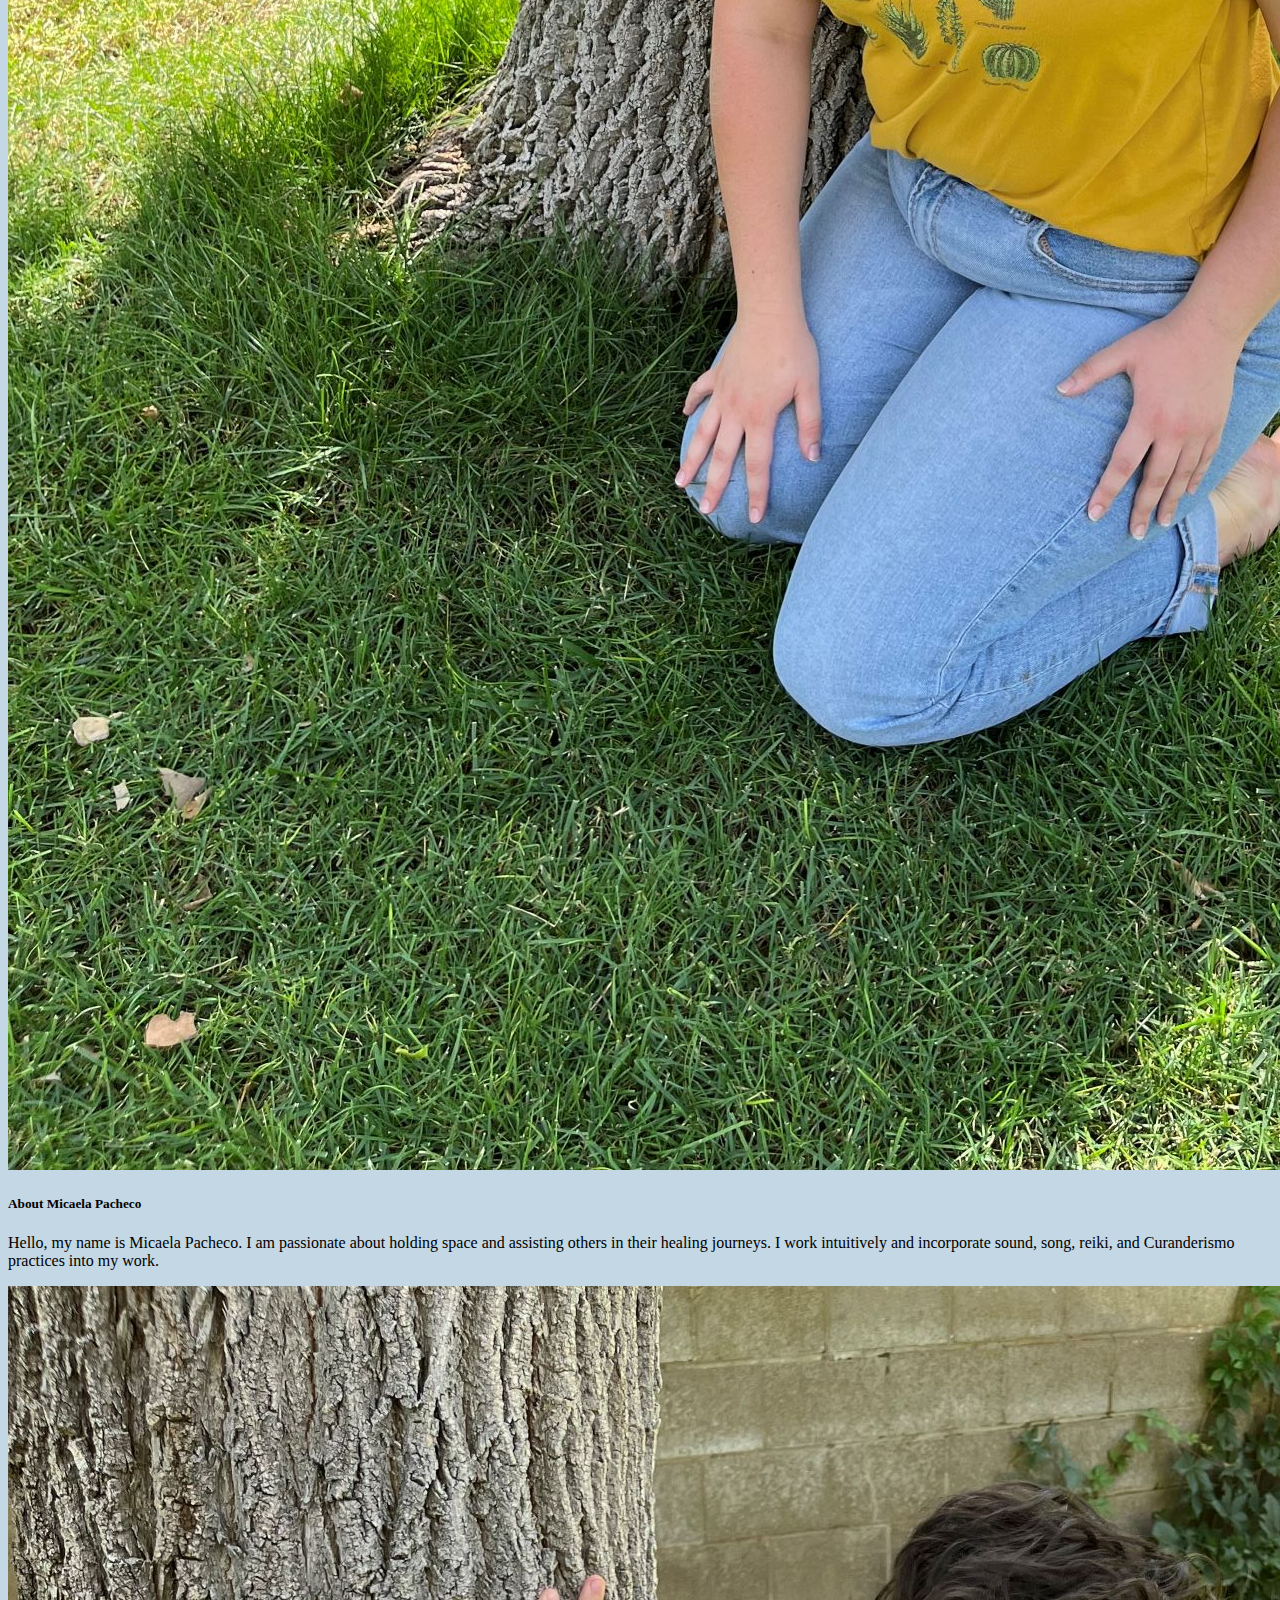
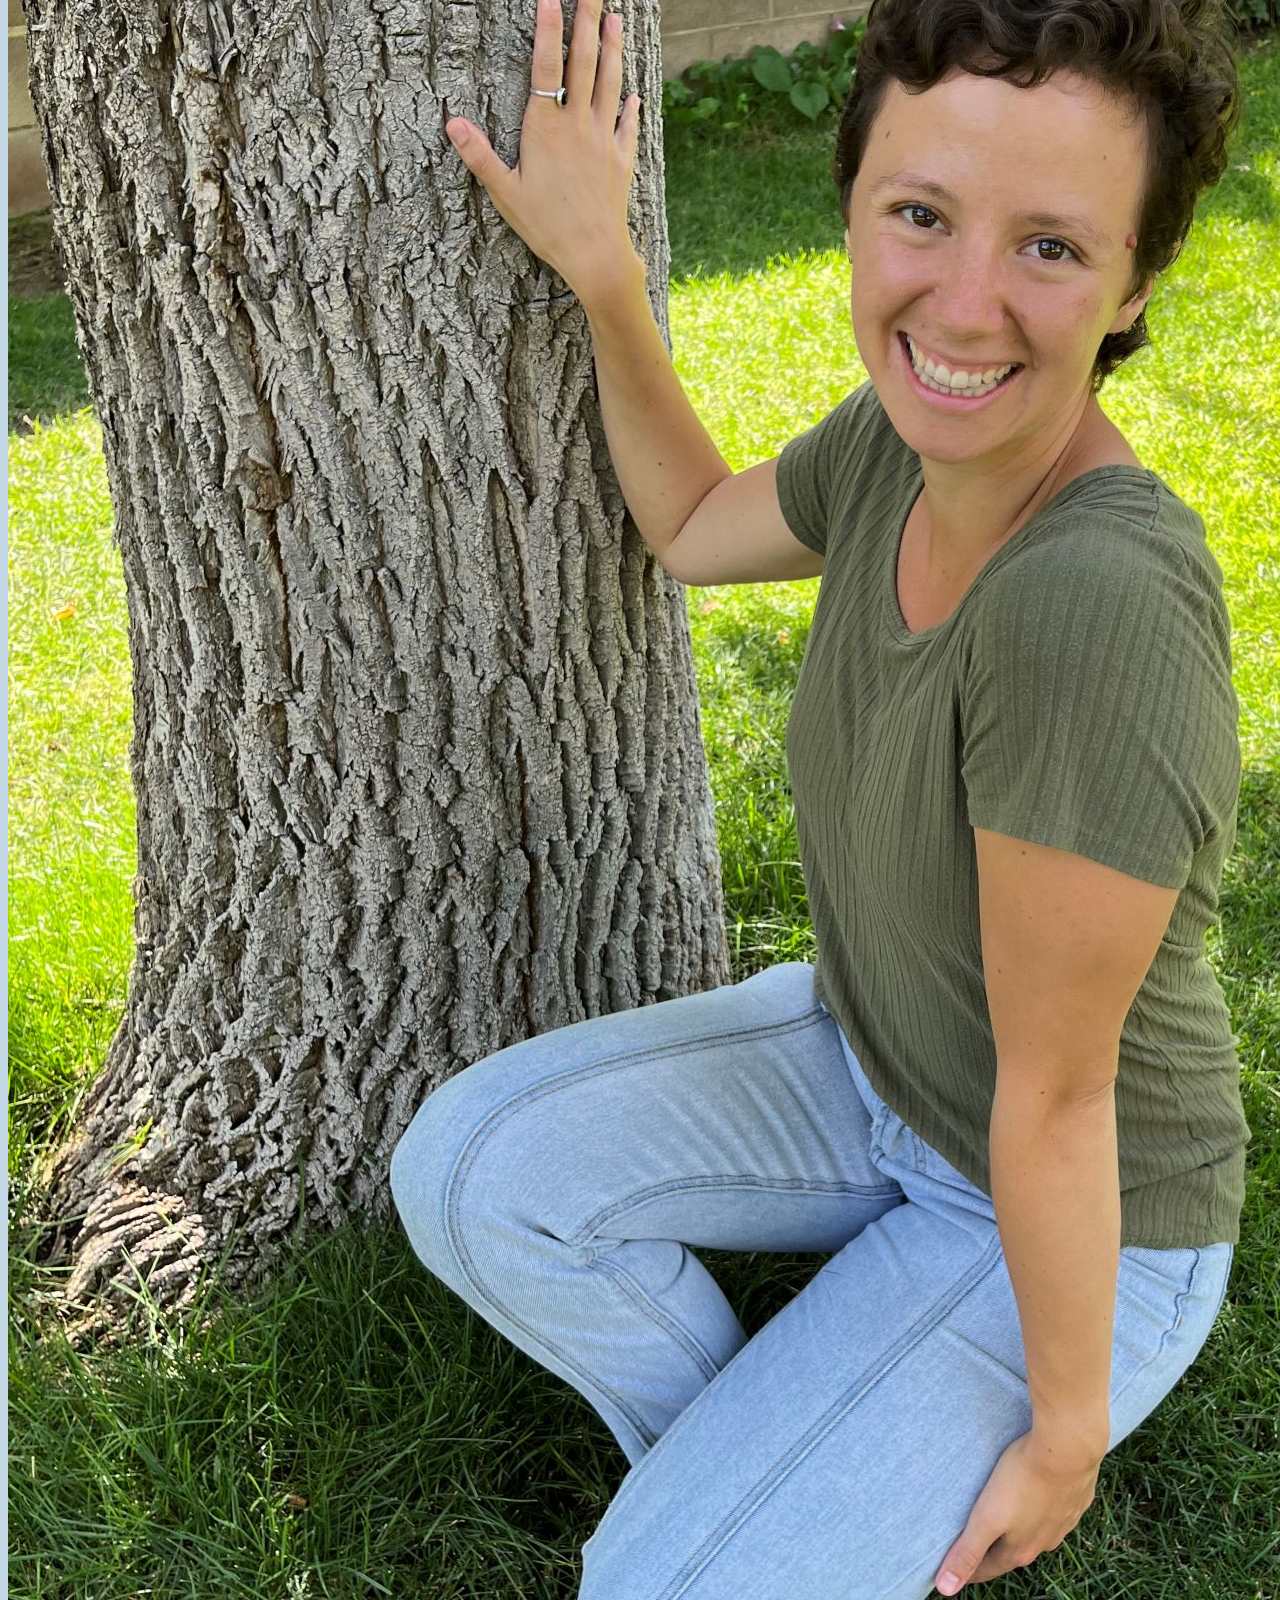
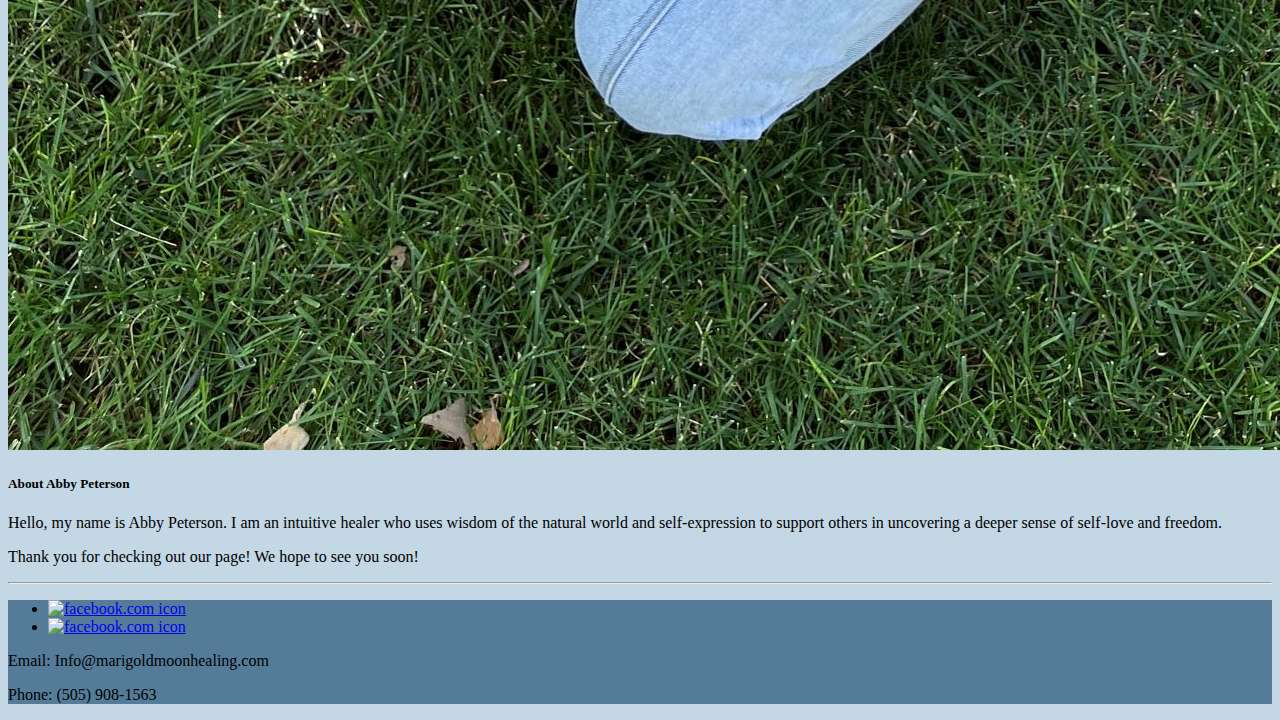
==== commit 36ea608f: "Made changes in navbar" ====
--- a/index.html
+++ b/index.html
@@ -20,15 +20,13 @@
         </button>
         <div class="collapse navbar-collapse" id="navbarNav">
             <ul class="navbar-nav">
+                <!-- <li class="nav-item">
+                    <a class="nav-link" href="services.html">Services</a>
+                </li> -->
                 <li class="nav-item">
-                    <a class="nav-link" href="services.html">Services</a>
+                    <a class="nav-link" href="https://marigoldmoonhealing.as.me/">Meditations and Events</a>
                 </li>
-                <li class="nav-item">
-                    <a class="nav-link" href="https://marigoldmoonhealing.as.me/">Schedule an Appointment</a>
-                </li>
-                <li class="nav-item">
-                    <a class="nav-link" href="https://marigoldmoonhealing.as.me/schedule.php?appointmentType=35818698">Meditations and Events</a>
-                </li>
+              
             </ul>
         </div>
     </div>
@@ -77,7 +75,7 @@
             <div class="col-md-8">
                 <div class="card-body">
                     <h5 class="card-title text-center">About Micaela Pacheco</h5>
-                    <p class="card-text">Hello and welcome to Marigold Moon Healing. My name is Micaela Pacheco. I am so excited to share myself and this space with you. I am a channel and utilize Curanderismo, Reiki, song, sound, and other modalities in my work. My purpose is to empower others to uncover and live their truth in accordance with their highest and best selves. I believe we will find abundance on all levels by following our desires and surrendering to our soul path.</p>
+                    <p class="card-text">Hello, my name is Micaela Pacheco. I am passionate about holding space and assisting others in their healing journeys. I work intuitively and incorporate sound, song, reiki, and Curanderismo practices into my work.</p>
                 </div>
             </div>
         </div>
@@ -115,7 +113,7 @@
             <li class="ms-3"><a class="text-white" href="https://instagram.com/marigoldmoonhealing?r=nametag"><img src="https://icon.horse/icon/instagram.com
 " alt="facebook.com icon" width="30px" height="30px"></a></li>
         </ul>
-        <p class="text-white">Address: 6920 4th St NW Los Ranchos De Albuquerque, NM 87107</p>
+
         <p class="text-white">Email: Info@marigoldmoonhealing.com</p>
         <p class="text-white">Phone: (505) 908-1563</p>
 
